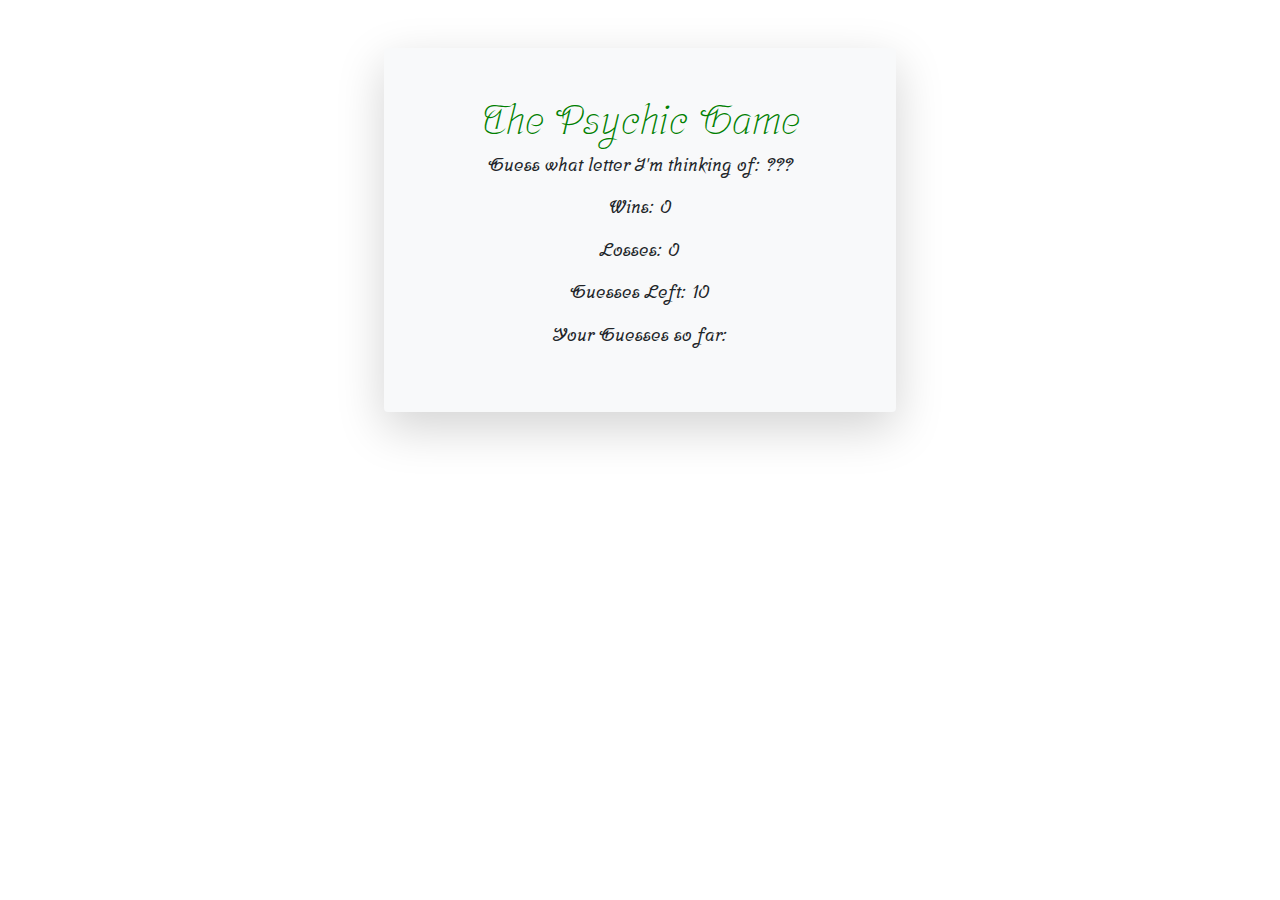
==== index.html @ 6d33e0fc "added index html" ====
<!DOCTYPE html>
<html lang="us">
<head>
  <meta charset="utf-8">
  <meta http-equiv="X-UA-Compatible" content="IE=edge">
  <title>Hang Man</title>
  <meta name="viewport" content="width=device-width, initial-scale=1">
  <!-- <link rel="stylesheet" type="text/css" href="Assets/CSS/reset.css"> -->
  <link rel="stylesheet" href="https://stackpath.bootstrapcdn.com/bootstrap/4.3.1/css/bootstrap.min.css"
    integrity="sha384-ggOyR0iXCbMQv3Xipma34MD+dH/1fQ784/j6cY/iJTQUOhcWr7x9JvoRxT2MZw1T" crossorigin="anonymous">
  <link rel="stylesheet" type="text/css" media="screen" href="CSS/simpleGame.css">
  
  <link href="https://fonts.googleapis.com/css?family=Srisakdi:400,700" rel="stylesheet">
  
</head>
<body>
  <div class="container shadow-lg rounded bg-light">
    <div class='raw text-center m-5 py-5'>
      <h1>The Psychic Game</h1>
      <p>Guess what letter I'm thinking of: <span id='answer'></span></p>
      <p>Wins: <span id='wins'></span></p>
      <p>Losses: <span id='losses'> </span></p>
      <p>Guesses Left: <span id='guessesLeft'>10</span></p>
      <p> Your Guesses so far: <span id='soFar'> </span></p>
    </div>
  </div>
 

    <script type="text/javascript">
    var letterArr = ['a', 'b', 'c', 'd','e','f'];
    // var letterArr =  function (charA, charZ) {
    //   var a = [], i = charA.charCodeAt(0), j = charZ.charCodeAt(0);
    //   for (; i <= j; ++i) {
    //     a.push(String.fromCharCode(i));
    //   }
    //   return a;
    //   console.log(a);
    // };

    var randomNum;
    var randomLetter;
    var wins = 0;
    var losses = 0;
     var guessesLeft;
    var guessesSoFarArr;
    var s = '';
    var letterPressed;
    var rL;
   
    
    
   // functions*********************************
      function startGame() {
        var randomNum = Math.floor(Math.random() * letterArr.length);
        randomLetter = letterArr[randomNum];
        console.log(randomLetter);
        // document.querySelector('#answer').classList.remove('answer');

        //reset
        //guesses Left shows only even numbers;
        guessesLeft = 10;
        // guessesSoFarArr.length = 0;
        ////does not work - shows not empty array but some last guessed letters;
        guessesSoFarArr = [];
        // guessesSoFar();

        //changing html
        document.querySelector('#answer').innerHTML = '???';
        document.querySelector('#wins').innerHTML = wins;
        document.querySelector('#losses').innerHTML = losses;
        document.getElementById("soFar").innerHTML = "";
      }
      startGame();
      
      //creating array of pressed letters
      function guessesSoFar() {
        // checkLetter(letterPressed);
        guessesSoFarArr.push(letterPressed);
        s = guessesSoFarArr.join(' ');
        document.querySelector('#soFar').innerHTML = s;
      } 

      function checkLetter(l) {
        
          if (randomLetter === letterPressed) {
            // var rL = document.querySelector('#answer');
            //does not work
            // rL.innerHTML = "You Win! Letter " + randomLetter;
            // rL.classList.add('answer');
            alert('You Win. The Letter is ' + randomLetter);
            wins++;
            document.querySelector('#wins').innerHTML = wins;
            startGame();
            
        } else {
          guessesSoFar();
          guessesLeftZero(guessesLeft);
        }
    }

    //when no gueses left
    function guessesLeftZero(guessesLeft) {
      if (guessesLeft <= 0) {
        confirm('You Lose! Try Again?');
          losses++;
          document.querySelector('#losses').innerHTML = losses;
        startGame();
      } else {
        guessesLeft--;
        document.querySelector('#guessesLeft').innerHTML = guessesLeft;
      }
    }

   // main process********************************
      //initiate the code first time
      document.onkeyup = function(event) {
        letterPressed = event.key;
        checkLetter(letterPressed);
        // guessesSoFar();
        }  
     //checking that only lower case letter pressed - does not work
  //     if (event.key >= 97 && event.key <= 122) {
  //       alert('Please enter only lower case letters');
  // }
</script>


</body>
</html>
---- CSS/simpleGame.css ----
body {
font-family: 'Srisakdi', cursive;
font-weight: 700;
}

.container {
  width: 40%;
  font-size: 1.1rem;
}
.answer {
color: red;
font-size: 1.2rem;
text-transform: uppercase;

}
h1 {
  color: green;
}
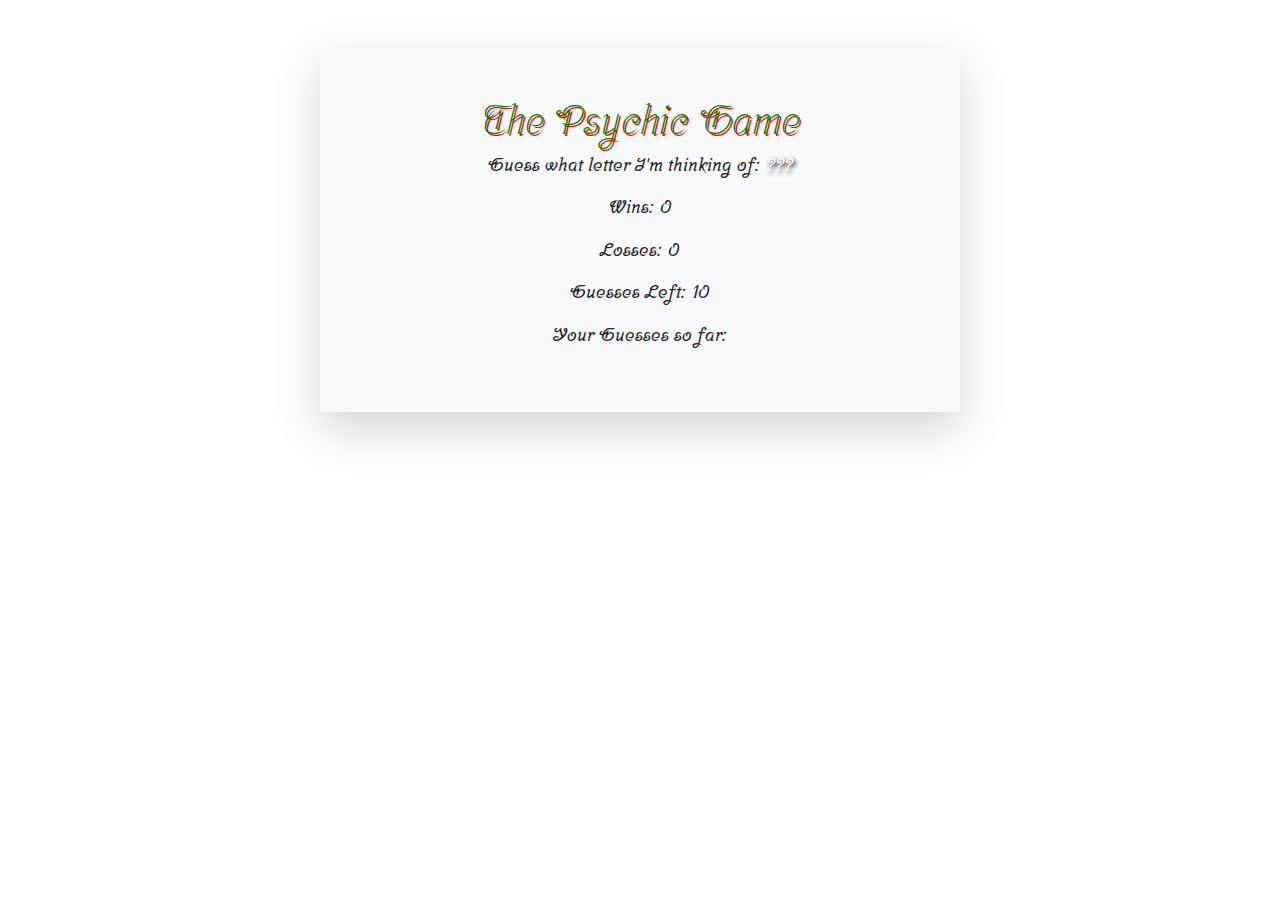
==== commit 3b224c8d: "apllied some css" ====
--- a/index.html
+++ b/index.html
@@ -14,7 +14,7 @@
   
 </head>
 <body>
-  <div class="container shadow-lg rounded bg-light">
+  <div class="container shadow-lg rounded bg-light col-12 col-sm-8 col-md-6">
     <div class='raw text-center m-5 py-5'>
       <h1>The Psychic Game</h1>
       <p>Guess what letter I'm thinking of: <span id='answer'></span></p>
@@ -45,7 +45,6 @@
     var guessesSoFarArr;
     var s = '';
     var letterPressed;
-    var rL;
    
     
     
@@ -54,12 +53,11 @@
         var randomNum = Math.floor(Math.random() * letterArr.length);
         randomLetter = letterArr[randomNum];
         console.log(randomLetter);
-        // document.querySelector('#answer').classList.remove('answer');
 
         //reset
         //guesses Left shows only even numbers;
         guessesLeft = 10;
-        // guessesSoFarArr.length = 0;
+
         ////does not work - shows not empty array but some last guessed letters;
         guessesSoFarArr = [];
         // guessesSoFar();
@@ -83,10 +81,6 @@
       function checkLetter(l) {
         
           if (randomLetter === letterPressed) {
-            // var rL = document.querySelector('#answer');
-            //does not work
-            // rL.innerHTML = "You Win! Letter " + randomLetter;
-            // rL.classList.add('answer');
             alert('You Win. The Letter is ' + randomLetter);
             wins++;
             document.querySelector('#wins').innerHTML = wins;
@@ -99,7 +93,7 @@
     }
 
     //when no gueses left
-    function guessesLeftZero(guessesLeft) {
+    function guessesLeftZero() {
       if (guessesLeft <= 0) {
         confirm('You Lose! Try Again?');
           losses++;
--- a/CSS/simpleGame.css
+++ b/CSS/simpleGame.css
@@ -3,8 +3,7 @@
 font-weight: 700;
 }
 
-.container {
-  width: 40%;
+.container  {
   font-size: 1.1rem;
 }
 .answer {
@@ -15,4 +14,17 @@
 }
 h1 {
   color: green;
+}
+
+h1 {
+  text-shadow: 2px 2px red;
+}
+#answer {
+  color: white;
+  text-shadow: 2px 2px 4px #000000;
+}
+
+#soFar {
+  color: yellow;
+  text-shadow: -1px 0 black, 0 1px black, 1px 0 black, 0 -1px black;
 }